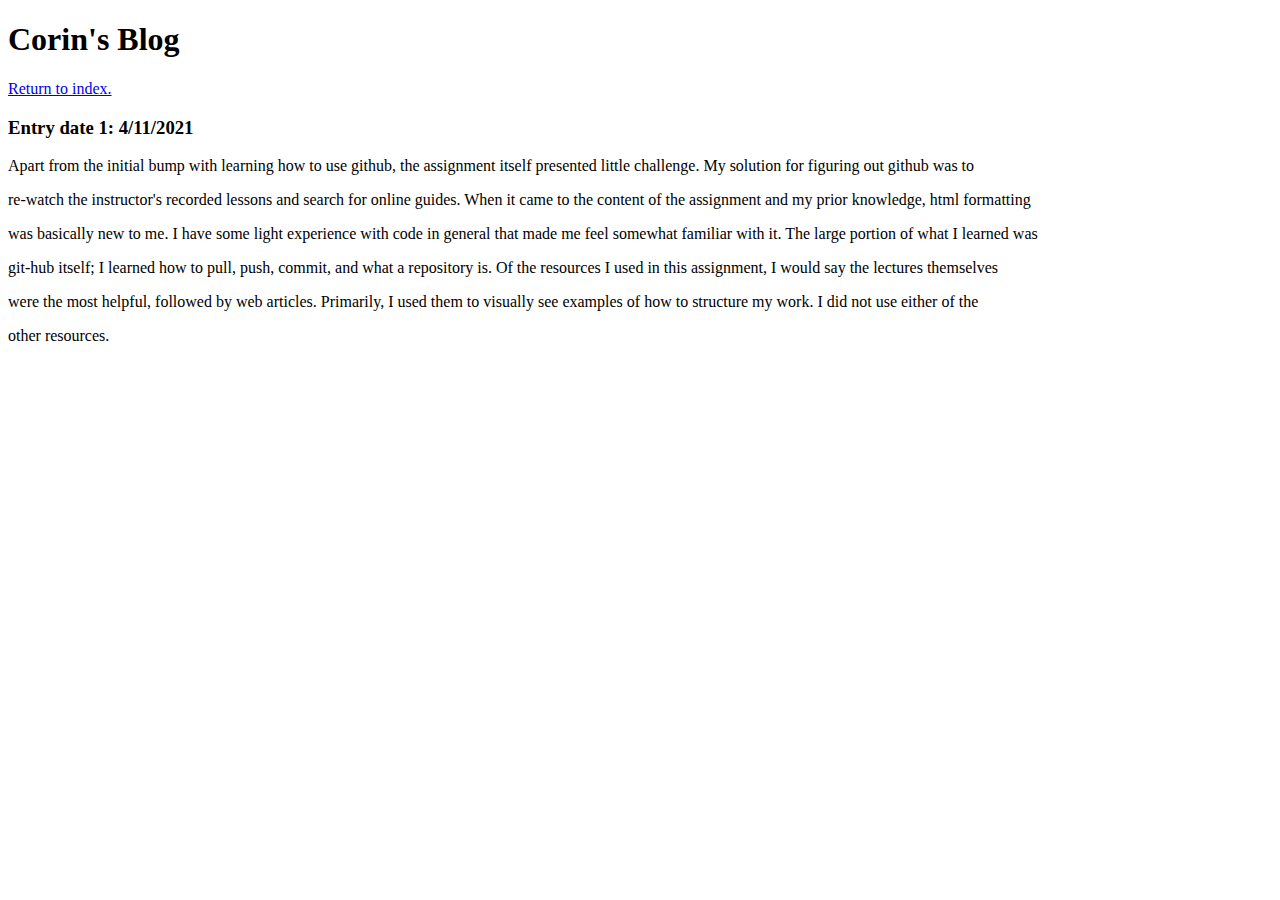
==== blog.html @ 7423e51d "Assignment 1" ====
<!DOCTYPE html>

<html>
	<head>
		<meta charset="utf-8">
		<title>CS 290 Code Blog</title>
	</head>
	
	<body>
		<h1>Corin's Blog</h1>
		<p><a href="https://osurodger.github.io/index.html">Return to index.</a></p>
		<h3>Entry date 1: 4/11/2021</h3>
		<p>Apart from the initial bump with learning how to use github, the assignment itself presented little challenge. My solution for figuring out github was to</p>
		<p>re-watch the instructor's recorded lessons and search for online guides. When it came to the content of the assignment and my prior knowledge, html formatting</p>
		<p>was basically new to me. I have some light experience with code in general that made me feel somewhat familiar with it. The large portion of what I learned was</p>
		<p>git-hub itself; I learned how to pull, push, commit, and what a repository is. Of the resources I used in this assignment, I would say the lectures themselves</p>
		<p>were the most helpful, followed by web articles. Primarily, I used them to visually see examples of how to structure my work. I did not use either of the</p>
		<p>other resources.</p>
	
	</body>
</html>
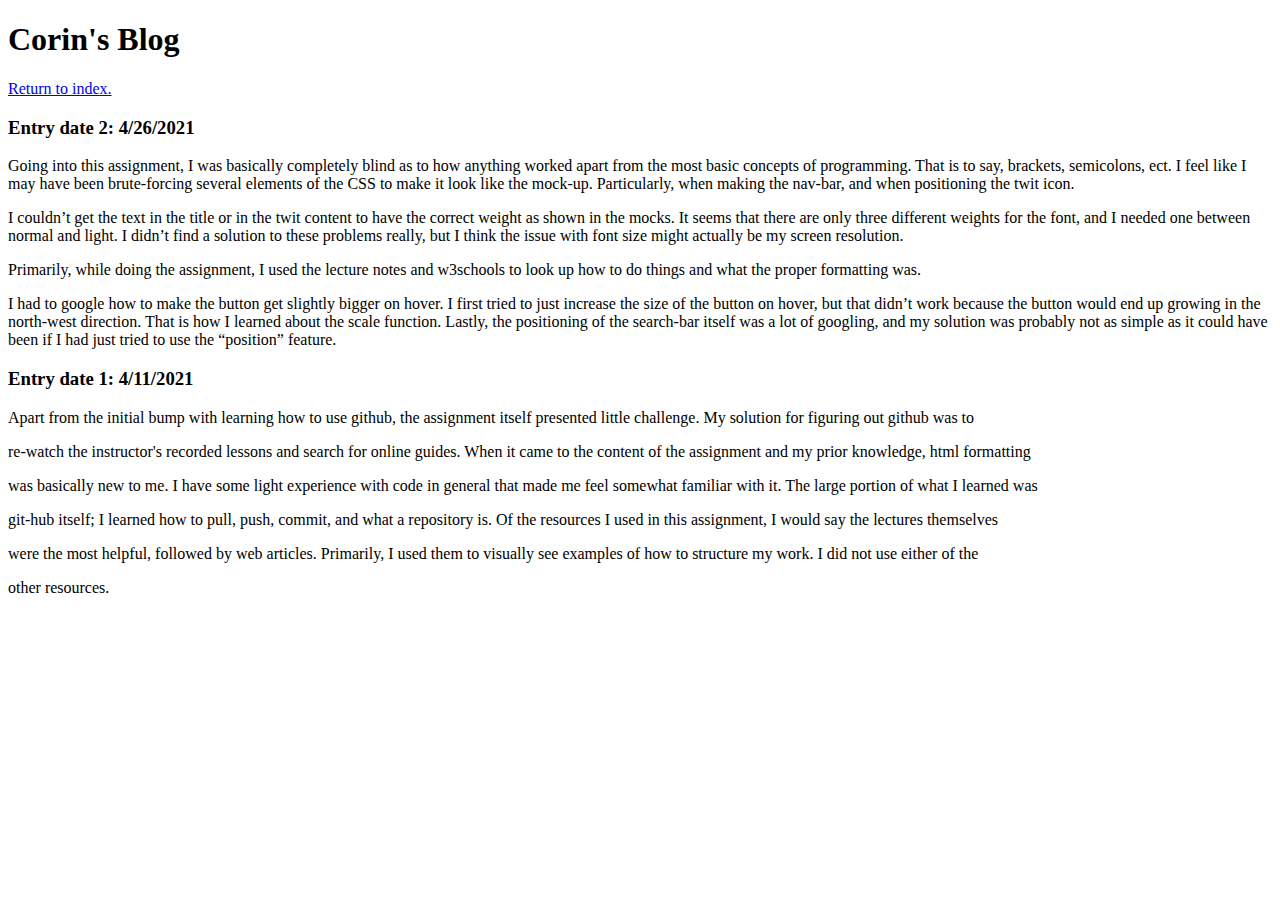
==== commit 50504171: "Blog 2 with updated links" ====
--- a/blog.html
+++ b/blog.html
@@ -8,7 +8,13 @@
 	
 	<body>
 		<h1>Corin's Blog</h1>
-		<p><a href="https://osurodger.github.io/index.html">Return to index.</a></p>
+		<p><a href="index.html">Return to index.</a></p>
+		<h3><h3>Entry date 2: 4/26/2021</h3>
+		<p>Going into this assignment, I was basically completely blind as to how anything worked apart from the most basic concepts of programming. That is to say, brackets, semicolons, ect. I feel like I may have been brute-forcing several elements of the CSS to make it look like the mock-up. Particularly, when making the nav-bar, and when positioning the twit icon.</p>
+		<p>I couldn’t get the text in the title or in the twit content to have the correct weight as shown in the mocks. It seems that there are only three different weights for the font, and I needed one between normal and light. I didn’t find a solution to these problems really, but I think the issue with font size might actually be my screen resolution.</p>
+		<p>Primarily, while doing the assignment, I used the lecture notes and w3schools to look up how to do things and what the proper formatting was.</p>
+		<p>I had to google how to make the button get slightly bigger on hover. I first tried to just increase the size of the button on hover, but that didn’t work because the button would end up growing in the north-west direction. That is how I learned about the scale function. Lastly, the positioning of the search-bar itself was a lot of googling, and my solution was probably not as simple as it could have been if I had just tried to use the “position” feature.</p>
+		
 		<h3>Entry date 1: 4/11/2021</h3>
 		<p>Apart from the initial bump with learning how to use github, the assignment itself presented little challenge. My solution for figuring out github was to</p>
 		<p>re-watch the instructor's recorded lessons and search for online guides. When it came to the content of the assignment and my prior knowledge, html formatting</p>
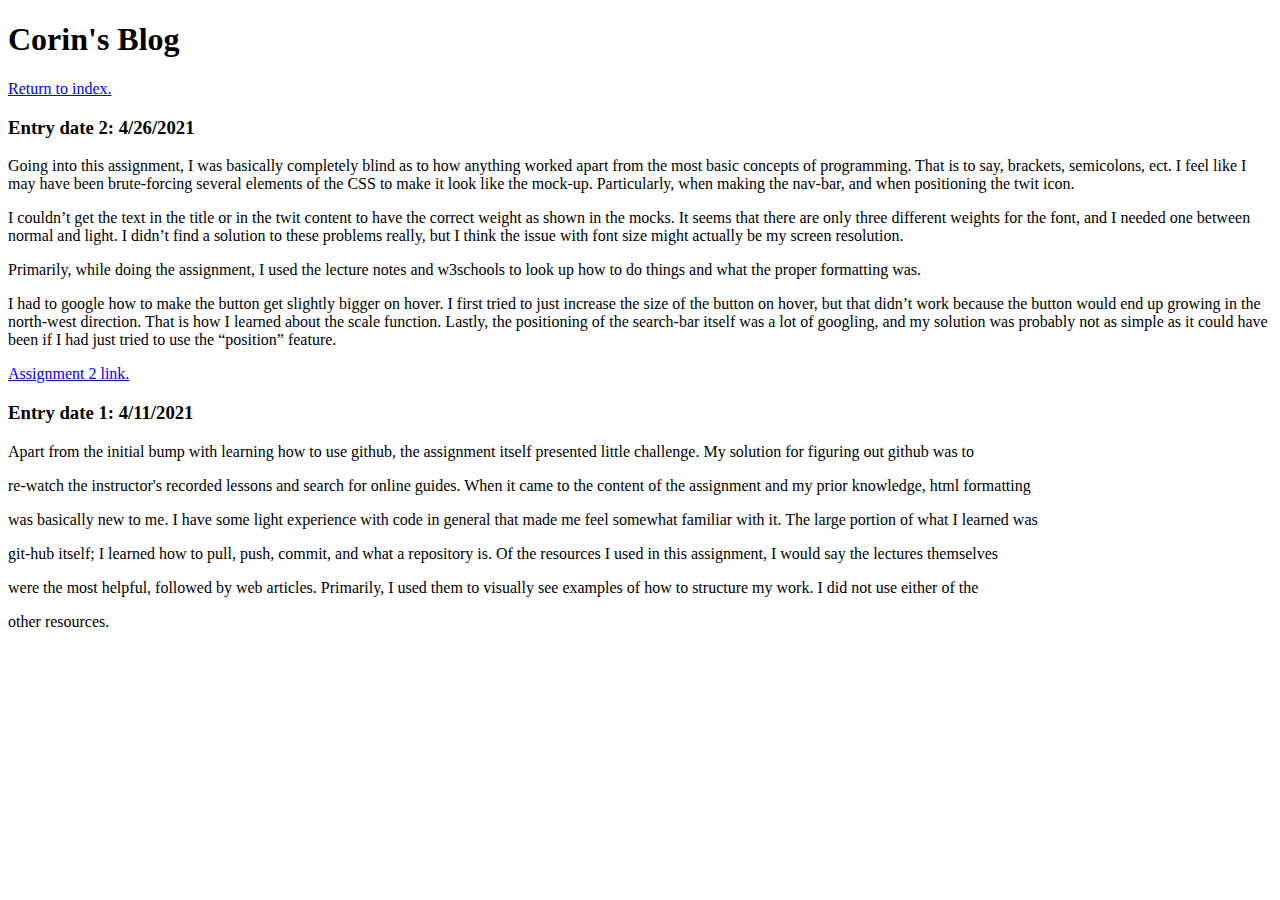
==== commit e9641558: "Added assignment 2 to blog." ====
--- a/blog.html
+++ b/blog.html
@@ -14,6 +14,7 @@
 		<p>I couldn’t get the text in the title or in the twit content to have the correct weight as shown in the mocks. It seems that there are only three different weights for the font, and I needed one between normal and light. I didn’t find a solution to these problems really, but I think the issue with font size might actually be my screen resolution.</p>
 		<p>Primarily, while doing the assignment, I used the lecture notes and w3schools to look up how to do things and what the proper formatting was.</p>
 		<p>I had to google how to make the button get slightly bigger on hover. I first tried to just increase the size of the button on hover, but that didn’t work because the button would end up growing in the north-west direction. That is how I learned about the scale function. Lastly, the positioning of the search-bar itself was a lot of googling, and my solution was probably not as simple as it could have been if I had just tried to use the “position” feature.</p>
+		<p><a href="indexAssig2.html">Assignment 2 link.</a></p>
 		
 		<h3>Entry date 1: 4/11/2021</h3>
 		<p>Apart from the initial bump with learning how to use github, the assignment itself presented little challenge. My solution for figuring out github was to</p>
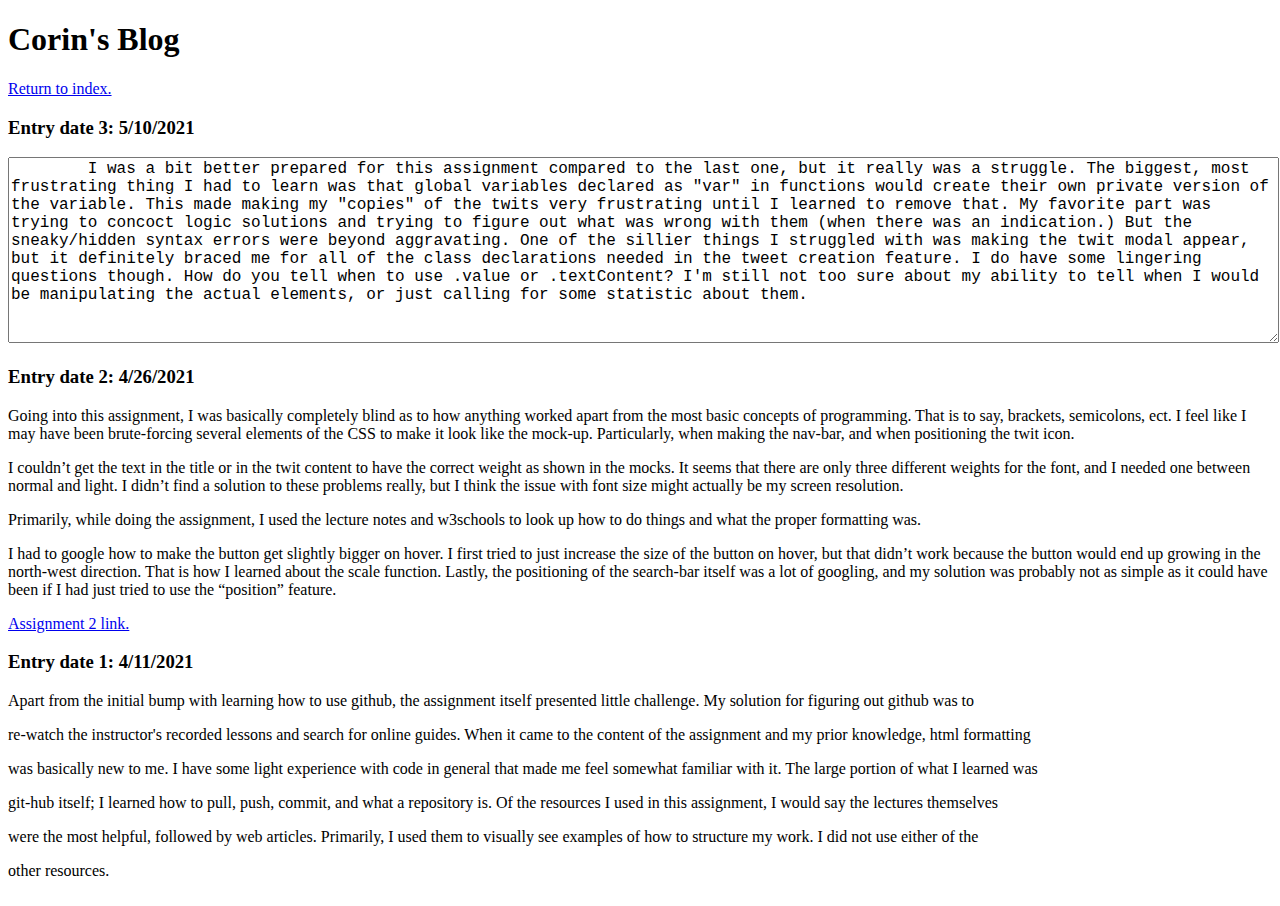
==== commit 26bbf230: "Blog Assigment 3 Update" ====
--- a/blog.html
+++ b/blog.html
@@ -9,6 +9,11 @@
 	<body>
 		<h1>Corin's Blog</h1>
 		<p><a href="index.html">Return to index.</a></p>
+		<h3><h3>Entry date 3: 5/10/2021</h3>
+		<textarea id="Entry3" name="Entry3" style="font-size:16px" rows="10" cols="125">
+	I was a bit better prepared for this assignment compared to the last one, but it really was a struggle. The biggest, most frustrating thing I had to learn was that global variables declared as "var" in functions would create their own private version of the variable. This made making my "copies" of the twits very frustrating until I learned to remove that. My favorite part was trying to concoct logic solutions and trying to figure out what was wrong with them (when there was an indication.) But the sneaky/hidden syntax errors were beyond aggravating. One of the sillier things I struggled with was making the twit modal appear, but it definitely braced me for all of the class declarations needed in the tweet creation feature. I do have some lingering questions though. How do you tell when to use .value or .textContent? I'm still not too sure about my ability to tell when I would be manipulating the actual elements, or just calling for some statistic about them.
+		</textarea>
+		
 		<h3><h3>Entry date 2: 4/26/2021</h3>
 		<p>Going into this assignment, I was basically completely blind as to how anything worked apart from the most basic concepts of programming. That is to say, brackets, semicolons, ect. I feel like I may have been brute-forcing several elements of the CSS to make it look like the mock-up. Particularly, when making the nav-bar, and when positioning the twit icon.</p>
 		<p>I couldn’t get the text in the title or in the twit content to have the correct weight as shown in the mocks. It seems that there are only three different weights for the font, and I needed one between normal and light. I didn’t find a solution to these problems really, but I think the issue with font size might actually be my screen resolution.</p>
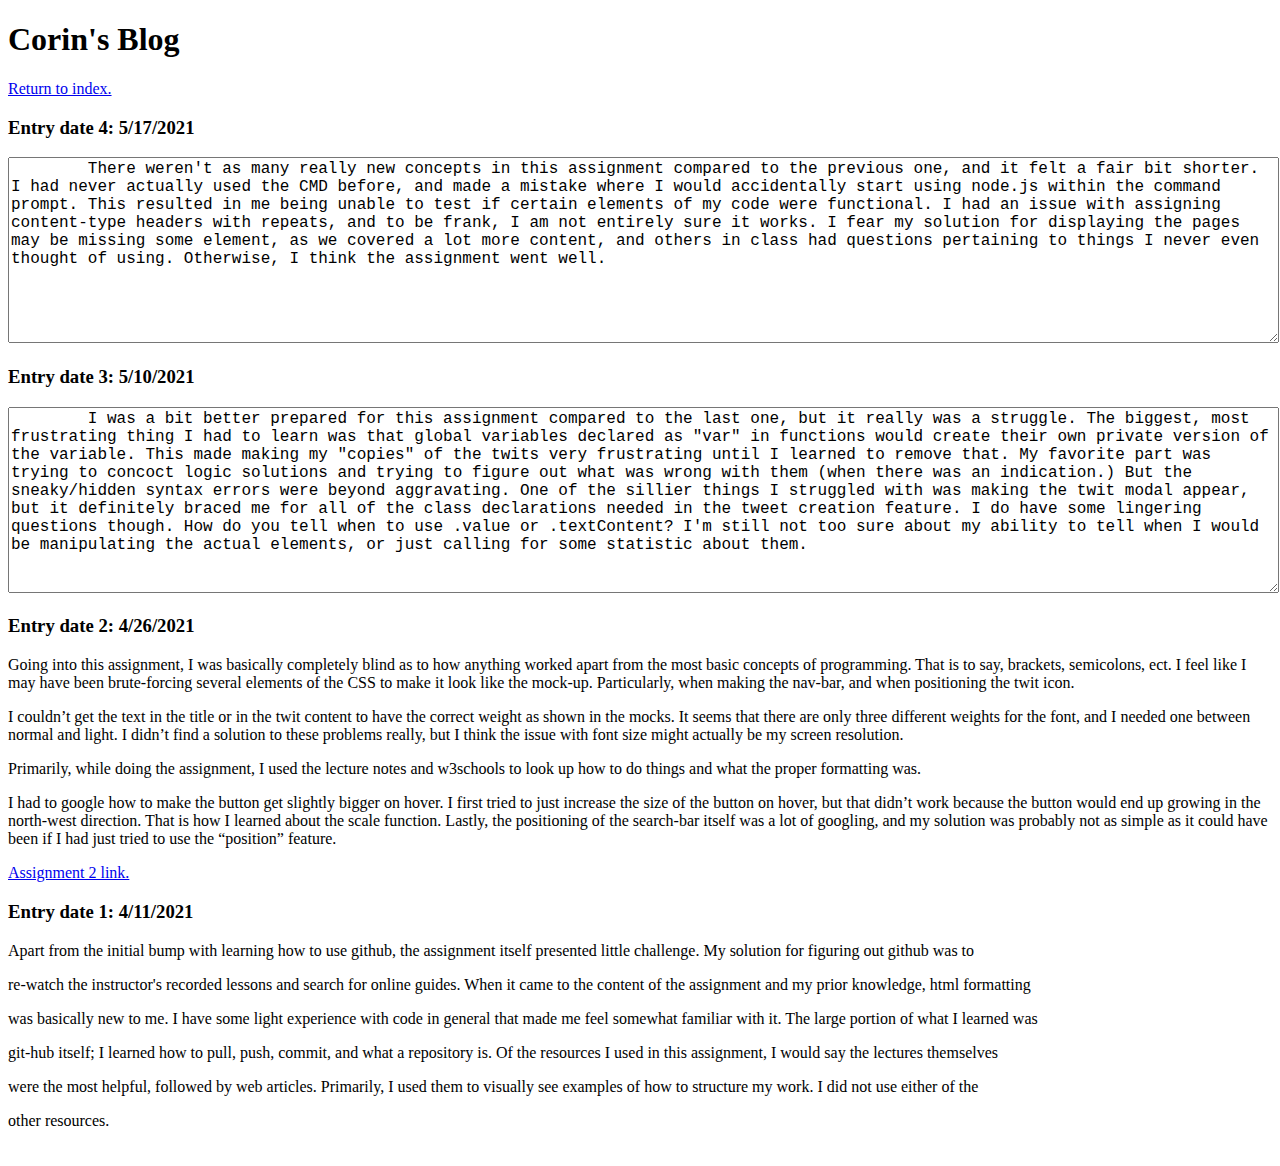
==== commit 609b68ae: "Blog with update 4" ====
--- a/blog.html
+++ b/blog.html
@@ -9,6 +9,10 @@
 	<body>
 		<h1>Corin's Blog</h1>
 		<p><a href="index.html">Return to index.</a></p>
+		<h3><h3>Entry date 4: 5/17/2021</h3>
+		<textarea id="Entry4" name="Entry4" style="font-size:16px" rows="10" cols="125">
+	There weren't as many really new concepts in this assignment compared to the previous one, and it felt a fair bit shorter. I had never actually used the CMD before, and made a mistake where I would accidentally start using node.js within the command prompt. This resulted in me being unable to test if certain elements of my code were functional. I had an issue with assigning content-type headers with repeats, and to be frank, I am not entirely sure it works. I fear my solution for displaying the pages may be missing some element, as we covered a lot more content, and others in class had questions pertaining to things I never even thought of using. Otherwise, I think the assignment went well.    
+		</textarea>
 		<h3><h3>Entry date 3: 5/10/2021</h3>
 		<textarea id="Entry3" name="Entry3" style="font-size:16px" rows="10" cols="125">
 	I was a bit better prepared for this assignment compared to the last one, but it really was a struggle. The biggest, most frustrating thing I had to learn was that global variables declared as "var" in functions would create their own private version of the variable. This made making my "copies" of the twits very frustrating until I learned to remove that. My favorite part was trying to concoct logic solutions and trying to figure out what was wrong with them (when there was an indication.) But the sneaky/hidden syntax errors were beyond aggravating. One of the sillier things I struggled with was making the twit modal appear, but it definitely braced me for all of the class declarations needed in the tweet creation feature. I do have some lingering questions though. How do you tell when to use .value or .textContent? I'm still not too sure about my ability to tell when I would be manipulating the actual elements, or just calling for some statistic about them.
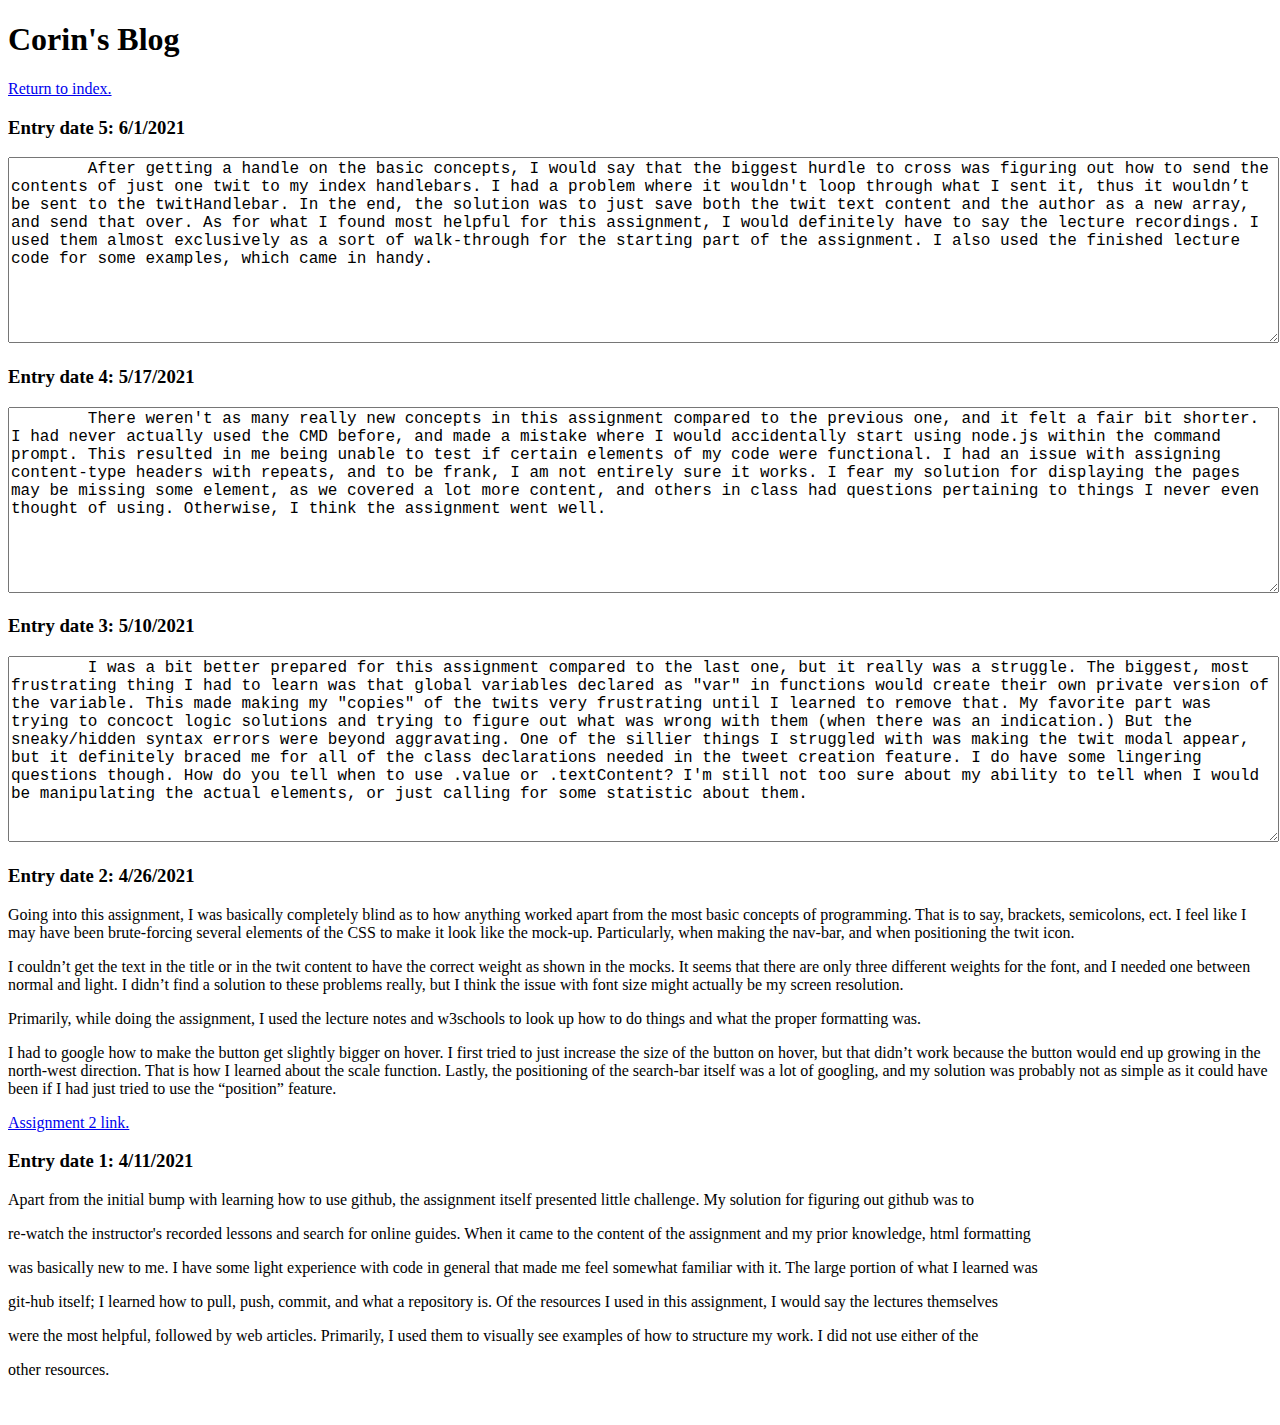
==== commit e4ca5d13: "Blog 5 for assignment 5" ====
--- a/blog.html
+++ b/blog.html
@@ -9,6 +9,10 @@
 	<body>
 		<h1>Corin's Blog</h1>
 		<p><a href="index.html">Return to index.</a></p>
+		<h3><h3>Entry date 5: 6/1/2021</h3>
+		<textarea id="Entry5" name="Entry5" style="font-size:16px" rows="10" cols="125">
+	After getting a handle on the basic concepts, I would say that the biggest hurdle to cross was figuring out how to send the contents of just one twit to my index handlebars. I had a problem where it wouldn't loop through what I sent it, thus it wouldn’t be sent to the twitHandlebar. In the end, the solution was to just save both the twit text content and the author as a new array, and send that over. As for what I found most helpful for this assignment, I would definitely have to say the lecture recordings. I used them almost exclusively as a sort of walk-through for the starting part of the assignment. I also used the finished lecture code for some examples, which came in handy. 
+		</textarea
 		<h3><h3>Entry date 4: 5/17/2021</h3>
 		<textarea id="Entry4" name="Entry4" style="font-size:16px" rows="10" cols="125">
 	There weren't as many really new concepts in this assignment compared to the previous one, and it felt a fair bit shorter. I had never actually used the CMD before, and made a mistake where I would accidentally start using node.js within the command prompt. This resulted in me being unable to test if certain elements of my code were functional. I had an issue with assigning content-type headers with repeats, and to be frank, I am not entirely sure it works. I fear my solution for displaying the pages may be missing some element, as we covered a lot more content, and others in class had questions pertaining to things I never even thought of using. Otherwise, I think the assignment went well.    
